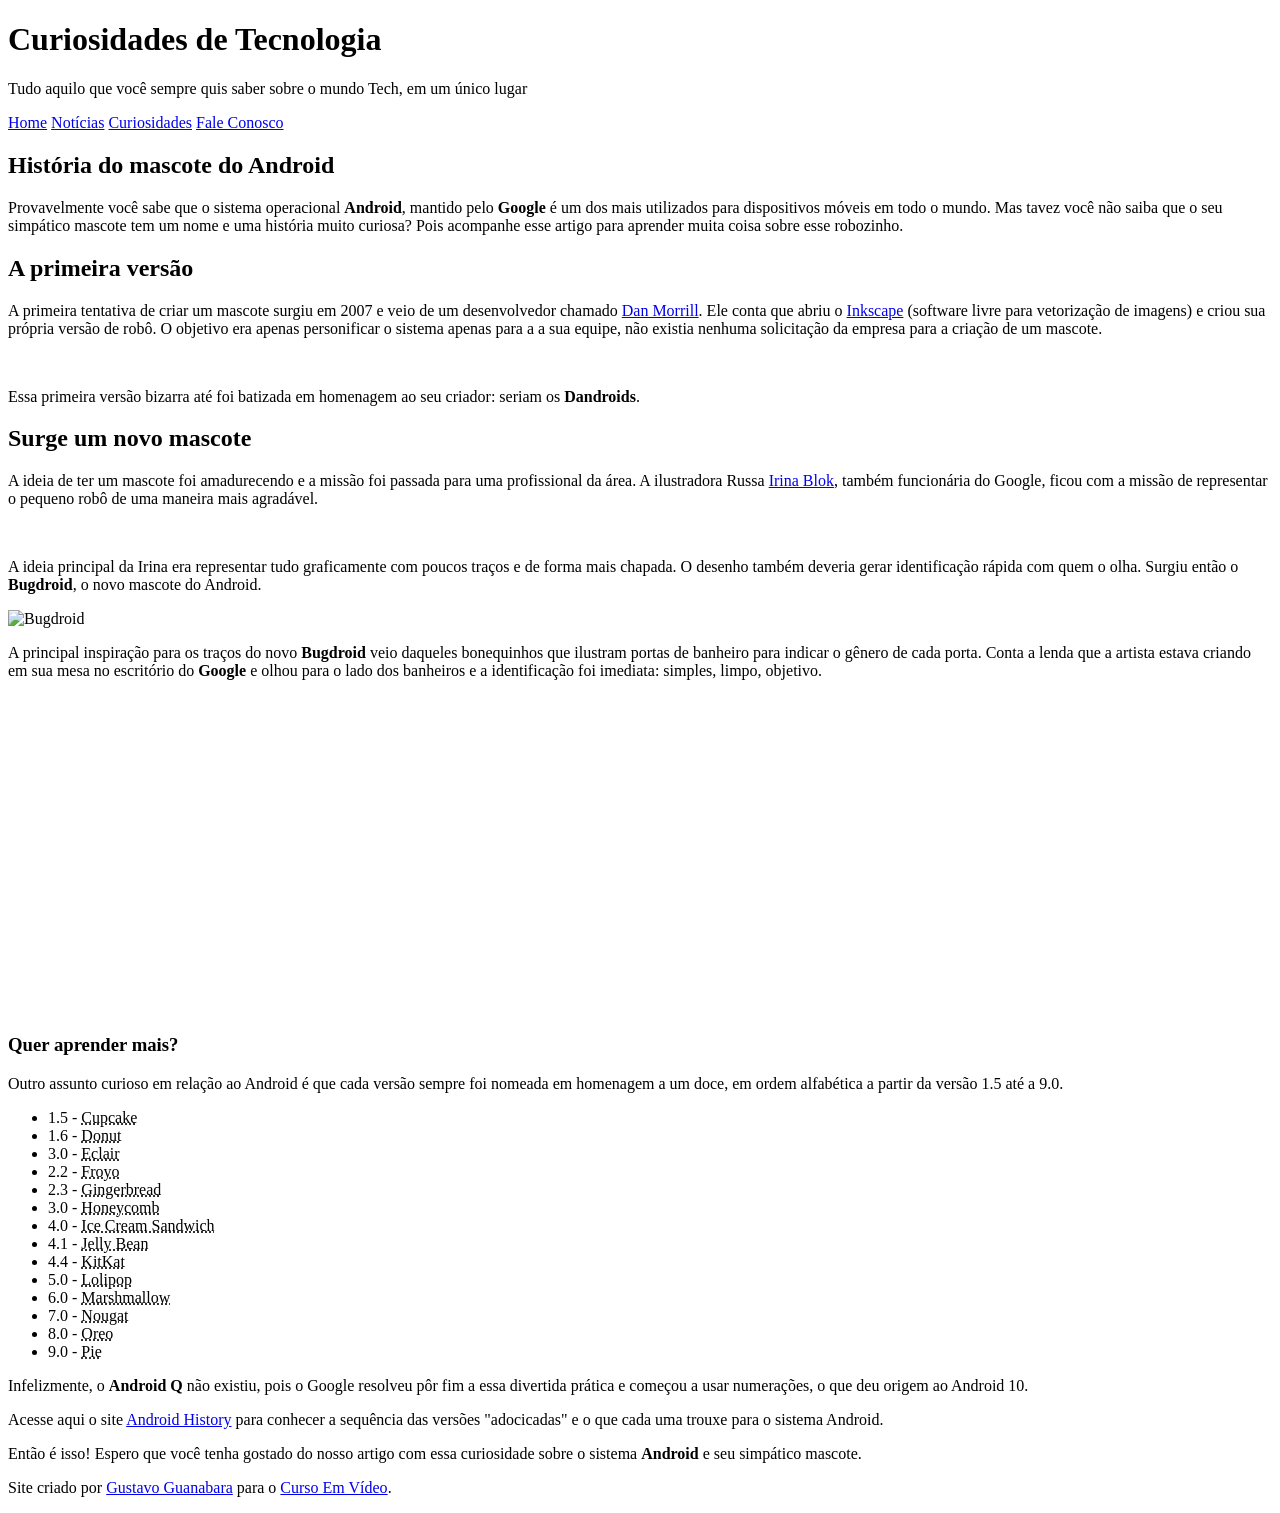
==== index.html @ 42aed030 "upload do projeto" ====
<!DOCTYPE html>
<html lang="pt-br">
<head>
    <meta charset="UTF-8">
    <meta name="viewport" content="width=device-width, initial-scale=1.0">
    <title>Como surgiu o mascote do Android?</title>
    <link rel="shortcut icon" href="pacote-projeto-d010/imagens/favicon.ico" type="image/x-icon">
    <link rel="stylesheet" href="android.css">
</head>
<body>
        <header>
            <h1>Curiosidades de Tecnologia</h1>
            <p>Tudo aquilo que você sempre quis saber sobre o mundo Tech, em um único lugar</p>
        </header>
        <nav>
            <a href="#">Home</a>
            <a href="#">Notícias</a>
            <a href="#">Curiosidades</a>
            <a href="#">Fale Conosco</a>
        </nav>
        <main>
            <article>
                <h1>História do mascote do Android</h1>
                <p>Provavelmente você sabe que o sistema operacional <strong>Android</strong>, mantido pelo <strong>Google</strong> é um dos mais utilizados para dispositivos móveis em todo o mundo. Mas tavez você não saiba que o seu simpático mascote tem um nome e uma história muito curiosa? Pois acompanhe esse artigo para aprender muita coisa sobre esse robozinho.</p>
                <h2>A primeira versão</h2>
                <p>A primeira tentativa de criar um mascote surgiu em 2007 e veio de um desenvolvedor chamado <a href="https://androidcommunity.com/dan-morrill-shows-us-the-android-mascot-that-almost-was-20130103/" target="_blank" class="externo">Dan Morrill</a>. Ele conta que abriu o <a href="https://inkscape.org/" target="_blank" class="externo">Inkscape</a> (software livre para vetorização de imagens) e criou sua própria versão de robô. O objetivo era apenas personificar o sistema apenas para a a sua equipe, não existia nenhuma solicitação da empresa para a criação de um mascote.</p>
                <picture>
                    <source media="(max-width: 670px)" srcset="pacote-projeto-d010/imagens/dan-droids-pq.png" type="image/png">
                    <img src="pacote-projeto-d010/imagens/dan-droids.png" alt="Dan-Droids">
                </picture>
                <p>Essa primeira versão bizarra até foi batizada em homenagem ao seu criador: seriam os <strong>Dandroids</strong>.</p>
                <h2>Surge um novo mascote</h2>
                <p>A ideia de ter um mascote foi amadurecendo e a missão foi passada para uma profissional da área. A ilustradora Russa <a href="https://www.irinablok.com/android" target="_blank" class="externo">Irina Blok</a>, também funcionária do Google, ficou com a missão de representar o pequeno robô de uma maneira mais agradável.</p>
                <picture>
                    <source media="(max-width: 670px)" srcset="pacote-projeto-d010/imagens/irina-blok-pq.jpg" type="image/jpeg">
                    <img src="pacote-projeto-d010/imagens/irina-blok.jpg" alt="Irina Blok">
                </picture>
                <p>A ideia principal da Irina era representar tudo graficamente com poucos traços e de forma mais chapada. O desenho também deveria gerar identificação rápida com quem o olha. Surgiu então o <strong>Bugdroid</strong>, o novo mascote do Android.</p>
                <img src="pacote-projeto-d010/imagens/bugdroid.png" alt="Bugdroid" class="pequena">
                <p>A principal inspiração para os traços do novo <strong>Bugdroid</strong> veio daqueles bonequinhos que ilustram portas de banheiro para indicar o gênero de cada porta. Conta a lenda que a artista estava criando em sua mesa no escritório do <strong>Google</strong> e olhou para o lado dos banheiros e a identificação foi imediata: simples, limpo, objetivo.</p>
                <div class="video"><iframe width="560" height="315" src="https://www.youtube.com/embed/l2UDgpLz20M?si=s7-swgx3CBkli1nt" title="YouTube video player" frameborder="0" allow="accelerometer; autoplay; clipboard-write; encrypted-media; gyroscope; picture-in-picture; web-share" referrerpolicy="strict-origin-when-cross-origin" allowfullscreen></iframe></div>
            <aside>
                <h3>Quer aprender mais?</h3>
                <p>Outro assunto curioso em relação ao Android é que cada versão sempre foi nomeada em homenagem a um doce, em ordem alfabética a partir da versão 1.5 até a 9.0.</p>
                <ul>
                    <li>1.5 - <abbr title="Bolo de Copo">Cupcake</abbr></li>
                    <li>1.6 - <abbr title="Rosquinha">Donut</abbr></li>
                    <li>3.0 - <abbr title="Bomba de Chocolate">Eclair</abbr></li>
                    <li>2.2 - <abbr title="Iogurte Congelado">Froyo</abbr></li>
                    <li>2.3 - <abbr title="Biscoito de Gengibre">Gingerbread</abbr></li>
                    <li>3.0 - <abbr title="Favo de Mel">Honeycomb</abbr></li>
                    <li>4.0 - <abbr title="Sanduíche de Sorvete">Ice Cream Sandwich</abbr></li>
                    <li>4.1 - <abbr title="Jujuba">Jelly Bean</abbr></li>
                    <li>4.4 - <abbr title="KitKat">KitKat</abbr></li>
                    <li>5.0 - <abbr title="Pirulito">Lolipop</abbr></li>
                    <li>6.0 - <abbr title="Marshmallow">Marshmallow</abbr></li>
                    <li>7.0 - <abbr title="Torrone">Nougat</abbr></li>
                    <li>8.0 - <abbr title="Oreo">Oreo</abbr></li>
                    <li>9.0 - <abbr title="Torta">Pie</abbr></li>
                </ul>
                    <p>Infelizmente, o <strong>Android Q</strong> não existiu, pois o Google resolveu pôr fim a essa divertida prática e começou a usar numerações, o que deu origem ao Android 10.</p>
                    <p>Acesse aqui o site <a href="https://www.android.com/intl/en_uk/history/" target="_blank" class="externo">Android History</a> para conhecer a sequência das versões "adocicadas" e o que cada uma trouxe para o sistema Android.</p>
                </aside>
                <p>Então é isso! Espero que você tenha gostado do nosso artigo com essa curiosidade sobre o sistema <strong>Android</strong> e seu simpático mascote.</p>
            </article>
        </main>
        <footer>
            <p>Site criado por <a href="https://www.gustavoguanabara.github.io" target="_blank">Gustavo Guanabara</a> para o <a href="https://www.youtube.com/cursoemvideo" target="_blank">Curso Em Vídeo</a>.</p>
        </footer>
</body>
</html>
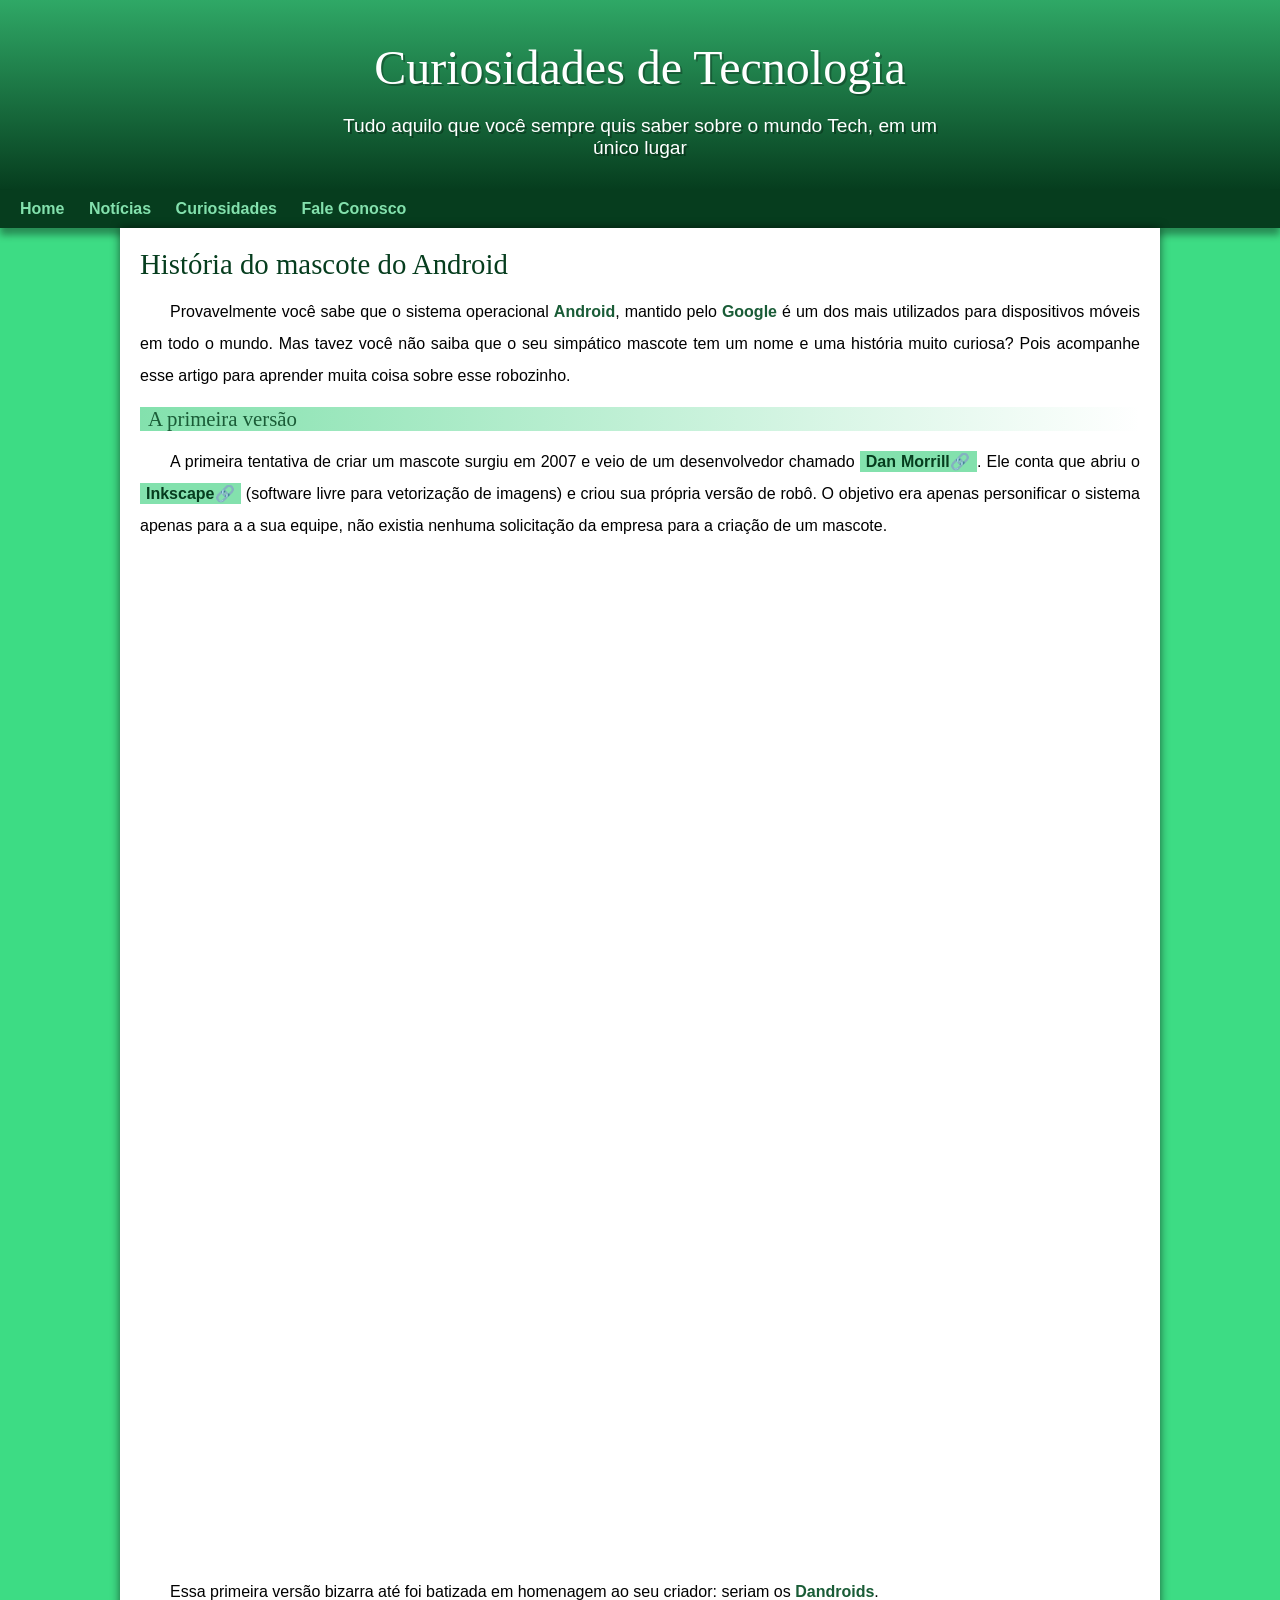
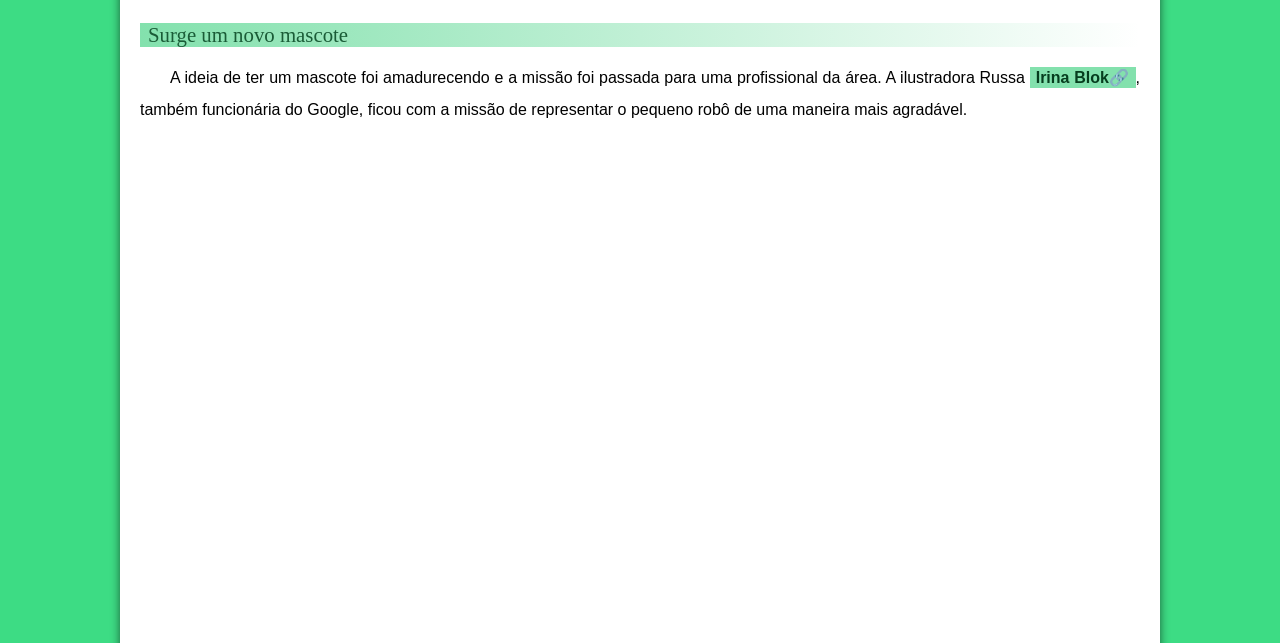
==== commit 25aa5132: "mudança do link do css" ====
--- a/index.html
+++ b/index.html
@@ -5,7 +5,7 @@
     <meta name="viewport" content="width=device-width, initial-scale=1.0">
     <title>Como surgiu o mascote do Android?</title>
     <link rel="shortcut icon" href="pacote-projeto-d010/imagens/favicon.ico" type="image/x-icon">
-    <link rel="stylesheet" href="android.css">
+    <link rel="stylesheet" href="index.css">
 </head>
 <body>
         <header>
--- a/index.css
+++ b/index.css
@@ -0,0 +1,202 @@
+@charset "UTF-8";
+
+@import url('https://fonts.googleapis.com/css2?family=Bebas+Neue&display=swap');
+
+@font-face {
+    font-family: Android;
+    src: url(pacote-projeto-d010/fontes/idroid.otf) format('opentype');
+    font-weight: normal;
+}
+
+:root {
+    --cor0: #C5EBD6;
+    --cor1: #83E1AD;
+    --cor2: #3DDC84;
+    --cor3: #2FA866;
+    --cor4: #1A5C37;
+    --cor5: #063D1E;
+    --fonte-padrao: Arial, Verdana, Helvetica, sans-serif;
+    --fonte-destaque: 'Bebas Neue', cursive;
+    --fonte-android: 'Android', cursive;
+}
+
+* {
+    margin: 0px;
+    padding: 0px;
+}
+
+body {
+    background-color: var(--cor2);
+    font-family: var(--fonte-padrao);
+}
+
+a.externo::after {
+    content: '\1F517';
+}
+
+header {
+    background-image: linear-gradient(to bottom, var(--cor3), var(--cor5));
+    min-height: 150px;
+    text-align: center;
+    padding-top: 40px;
+}
+
+header > h1 {
+    color: white;
+    font-family: var(--fonte-destaque);
+    margin-bottom: 20px;
+    font-size: 3em;
+    text-shadow: 2px 2px 0px rgba(0, 0, 0, 0.267);
+    font-weight: normal;
+}
+
+header > p {
+    color: white;
+    font-family: var(--fonte-padrao);
+    font-size: 1.2em;
+    max-width: 600px;
+    margin: auto;
+    margin-bottom: 20px;
+    padding-right: 10px;
+    padding-left: 10px;
+    text-shadow: 2px 2px 0px rgba(0, 0, 0, 0.315);
+}
+
+nav {
+    background-color: var(--cor5);
+    padding: 10px;
+    box-shadow: 0px 7px 7px rgba(0, 0, 0, 0.363);
+}
+
+nav > a {
+    color: var(--cor1);
+    padding: 10px;
+    text-decoration: none;
+    font-weight: bold;
+    transition-duration: 0.3s;
+}
+
+nav > a:hover {
+    background-color: var(--cor3);
+    color: var(--cor4);
+    border-radius: 5px;
+}
+
+main {
+    background-color: white;
+    min-width: 300px;
+    max-width: 1000px;
+    margin: auto;
+    padding: 20px;
+    box-shadow: 0px 0px 10px rgba(0, 0, 0, 0.575);
+    border-bottom-left-radius: 10px;
+    border-bottom-right-radius: 10px;
+}
+
+main h1 {
+    color: var(--cor5);
+    font-family: var(--fonte-android);
+    font-size: 1.8em;
+    font-weight: normal;
+}
+
+main h2 {
+    font-family: var(--fonte-android);
+    color: var(--cor4);
+    font-size: 1.3em;
+    background-image: linear-gradient(to right, var(--cor1), transparent);
+    text-indent: 8px;
+    font-weight: normal;
+}
+
+main p {
+    margin: 15px 0px 15px 0px;
+    text-align: justify;
+    text-indent: 30px;
+    line-height: 2em;
+    font-size: 1em;
+}
+
+main strong {
+    color: var(--cor4);
+    font-weight: bold;
+}
+
+main a {
+    background-color: var(--cor1);
+    padding: 2px 6px;
+    text-decoration: none;
+    font-weight: bold;
+    color: var(--cor5);
+}
+
+main a:hover {
+    text-decoration: underline;
+    color: var(--cor4);
+}
+
+main img {
+    width: 100%;
+}
+
+main img.pequena {
+    max-width: 350px;
+    display: block;
+    margin: auto;
+}
+
+div.video {
+    background-color: var(--cor5);
+    margin: 0px -20px 30px -20px;
+    padding: 20px;
+    padding-bottom: 57%;
+    position: relative;
+}
+
+div.video > iframe {
+    position: absolute;
+    top: 5%;
+    left: 5%;
+    width: 90%;
+    height: 90%;
+}
+
+aside {
+    background-color: var(--cor1);
+    padding: 10px;
+    border-radius: 10px;
+    box-shadow: 3px 3px 8px rgba(0, 0, 0, 0.281);
+}
+
+aside > h3 {
+    background-color: var(--cor4);
+    color: white;
+    padding: 10px;
+    margin: -10px -10px 0px -10px;
+    border-radius: 10px 10px 0px 0px;
+}
+
+aside > ul {
+    list-style-position: inside;
+    columns: 2;
+}
+
+footer {
+    background-color: var(--cor5);
+    color: white;
+    margin: 30px;
+    text-align: center;
+    font-size: 0.8em;
+    padding: 5px;
+}
+
+footer a {
+    color: white;
+    font-weight: bolder;
+    text-decoration: none;
+}
+
+footer a:hover {
+    text-decoration: underline;
+    color: var(--cor1);
+}
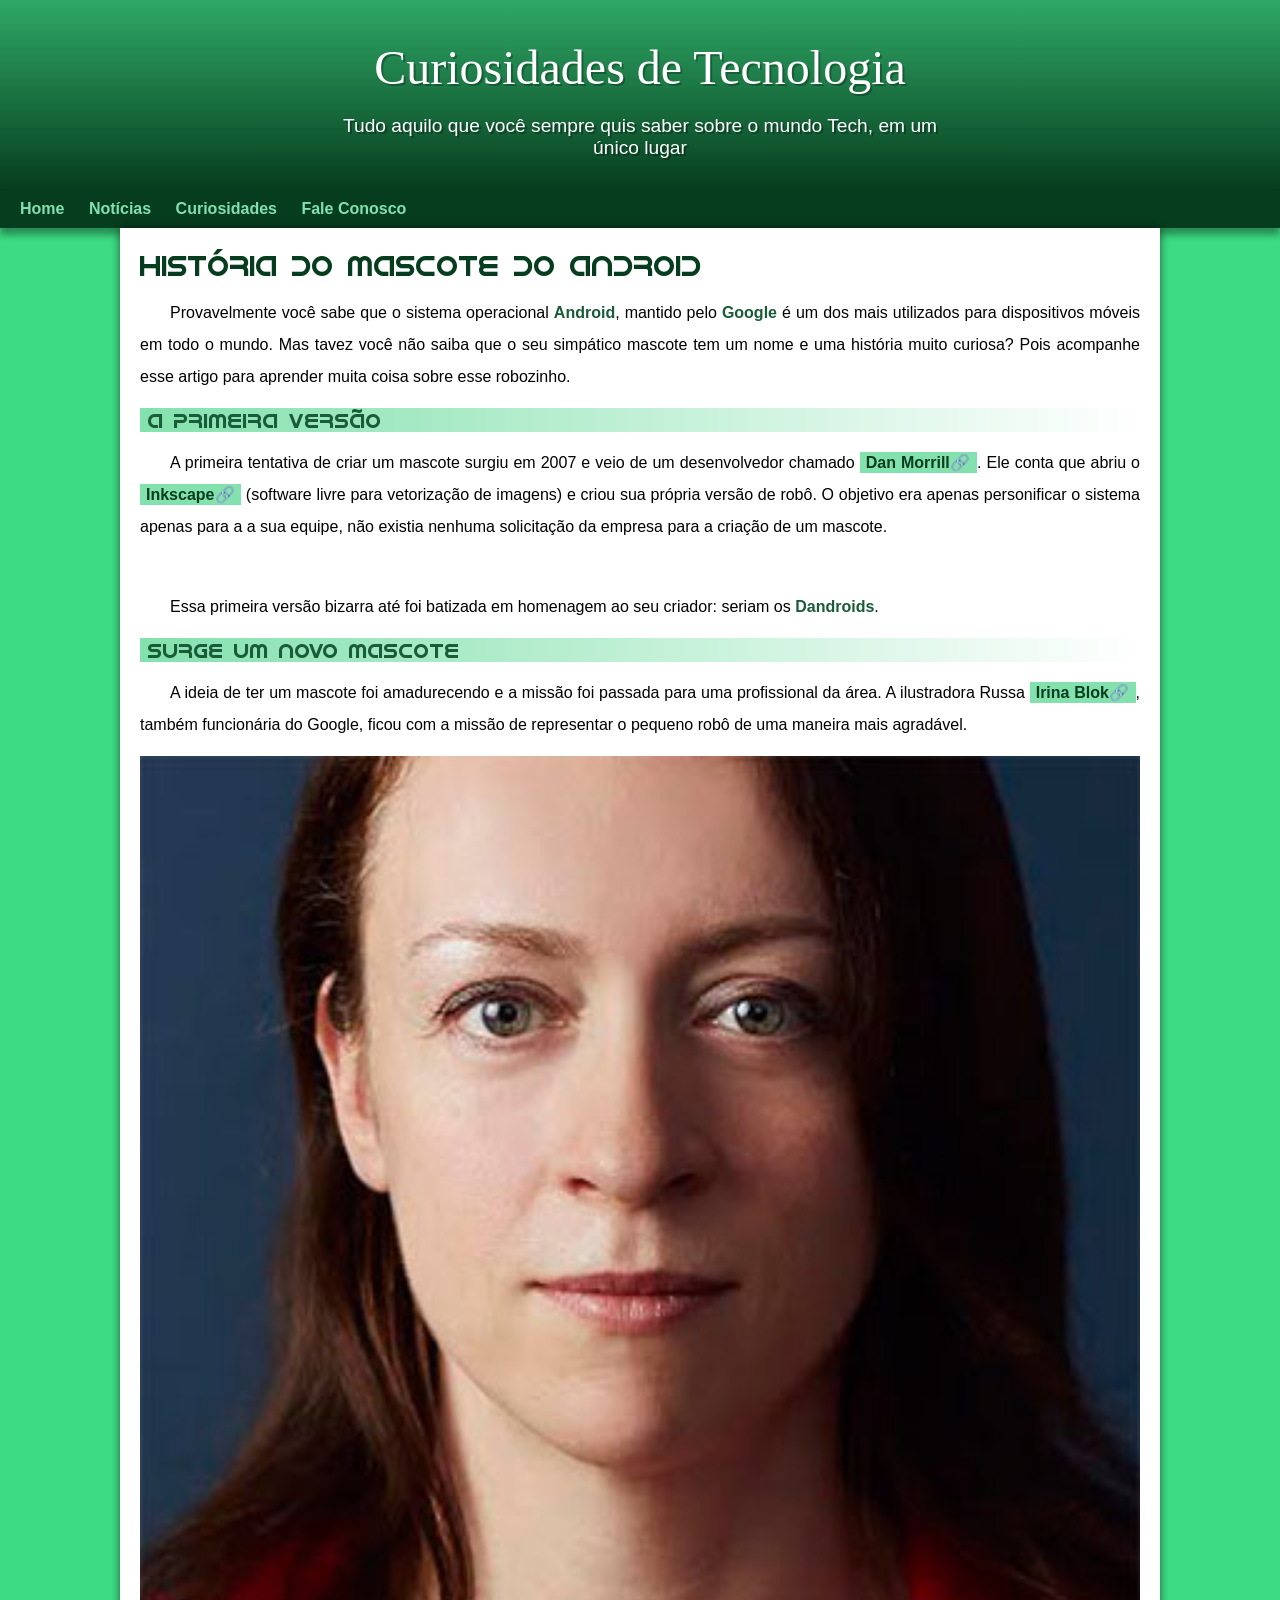
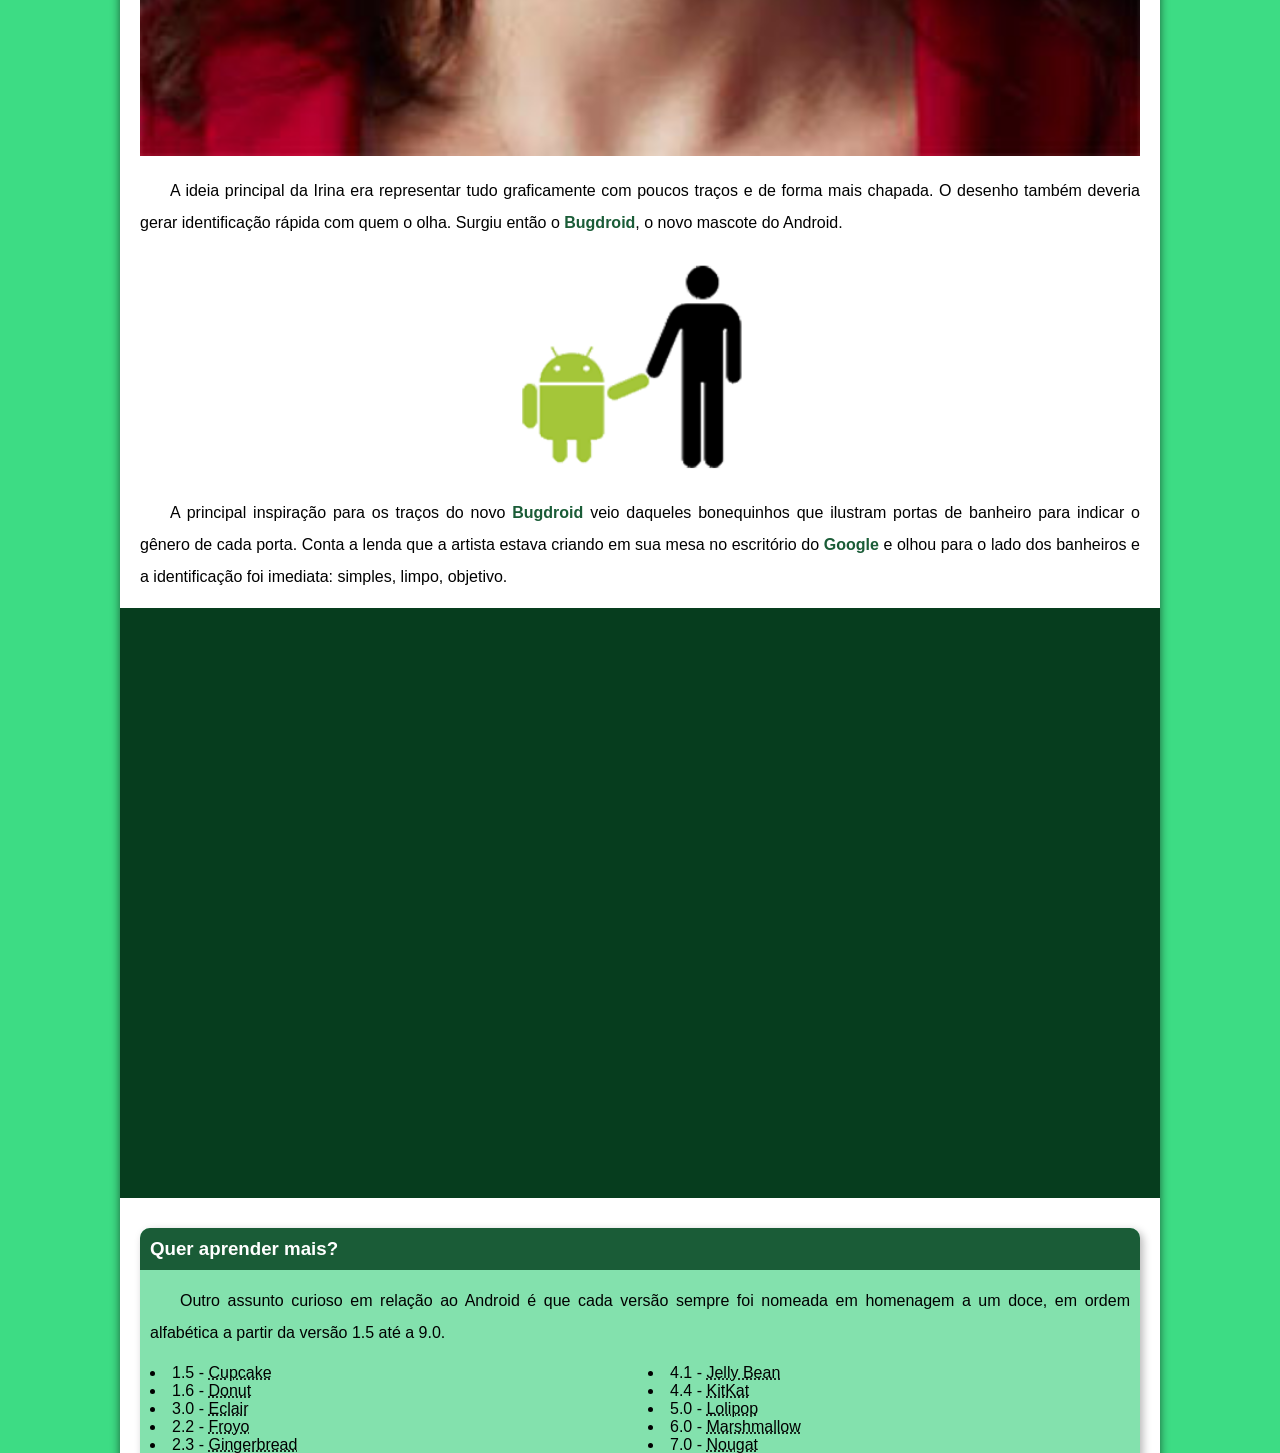
==== commit b9ad88f5: "mudança de local das fontes e imagens" ====
--- a/index.html
+++ b/index.html
@@ -25,18 +25,18 @@
                 <h2>A primeira versão</h2>
                 <p>A primeira tentativa de criar um mascote surgiu em 2007 e veio de um desenvolvedor chamado <a href="https://androidcommunity.com/dan-morrill-shows-us-the-android-mascot-that-almost-was-20130103/" target="_blank" class="externo">Dan Morrill</a>. Ele conta que abriu o <a href="https://inkscape.org/" target="_blank" class="externo">Inkscape</a> (software livre para vetorização de imagens) e criou sua própria versão de robô. O objetivo era apenas personificar o sistema apenas para a a sua equipe, não existia nenhuma solicitação da empresa para a criação de um mascote.</p>
                 <picture>
-                    <source media="(max-width: 670px)" srcset="pacote-projeto-d010/imagens/dan-droids-pq.png" type="image/png">
-                    <img src="pacote-projeto-d010/imagens/dan-droids.png" alt="Dan-Droids">
+                    <source media="(max-width: 670px)" srcset="pacote-android/imagens/dan-droids-pq.png" type="image/png">
+                    <img src="projeto-android/imagens/dan-droids.png" alt="Dan-Droids">
                 </picture>
                 <p>Essa primeira versão bizarra até foi batizada em homenagem ao seu criador: seriam os <strong>Dandroids</strong>.</p>
                 <h2>Surge um novo mascote</h2>
                 <p>A ideia de ter um mascote foi amadurecendo e a missão foi passada para uma profissional da área. A ilustradora Russa <a href="https://www.irinablok.com/android" target="_blank" class="externo">Irina Blok</a>, também funcionária do Google, ficou com a missão de representar o pequeno robô de uma maneira mais agradável.</p>
                 <picture>
-                    <source media="(max-width: 670px)" srcset="pacote-projeto-d010/imagens/irina-blok-pq.jpg" type="image/jpeg">
-                    <img src="pacote-projeto-d010/imagens/irina-blok.jpg" alt="Irina Blok">
+                    <source media="(max-width: 670px)" srcset="projeto-android/imagens/irina-blok-pq.jpg" type="image/jpeg">
+                    <img src="projeto-android/imagens/irina-blok.jpg" alt="Irina Blok">
                 </picture>
                 <p>A ideia principal da Irina era representar tudo graficamente com poucos traços e de forma mais chapada. O desenho também deveria gerar identificação rápida com quem o olha. Surgiu então o <strong>Bugdroid</strong>, o novo mascote do Android.</p>
-                <img src="pacote-projeto-d010/imagens/bugdroid.png" alt="Bugdroid" class="pequena">
+                <img src="projeto-android/imagens/bugdroid.png" alt="Bugdroid" class="pequena">
                 <p>A principal inspiração para os traços do novo <strong>Bugdroid</strong> veio daqueles bonequinhos que ilustram portas de banheiro para indicar o gênero de cada porta. Conta a lenda que a artista estava criando em sua mesa no escritório do <strong>Google</strong> e olhou para o lado dos banheiros e a identificação foi imediata: simples, limpo, objetivo.</p>
                 <div class="video"><iframe width="560" height="315" src="https://www.youtube.com/embed/l2UDgpLz20M?si=s7-swgx3CBkli1nt" title="YouTube video player" frameborder="0" allow="accelerometer; autoplay; clipboard-write; encrypted-media; gyroscope; picture-in-picture; web-share" referrerpolicy="strict-origin-when-cross-origin" allowfullscreen></iframe></div>
             <aside>
--- a/index.css
+++ b/index.css
@@ -4,7 +4,7 @@
 
 @font-face {
     font-family: Android;
-    src: url(pacote-projeto-d010/fontes/idroid.otf) format('opentype');
+    src: url(projeto-android/fontes/idroid.otf) format('opentype');
     font-weight: normal;
 }
 
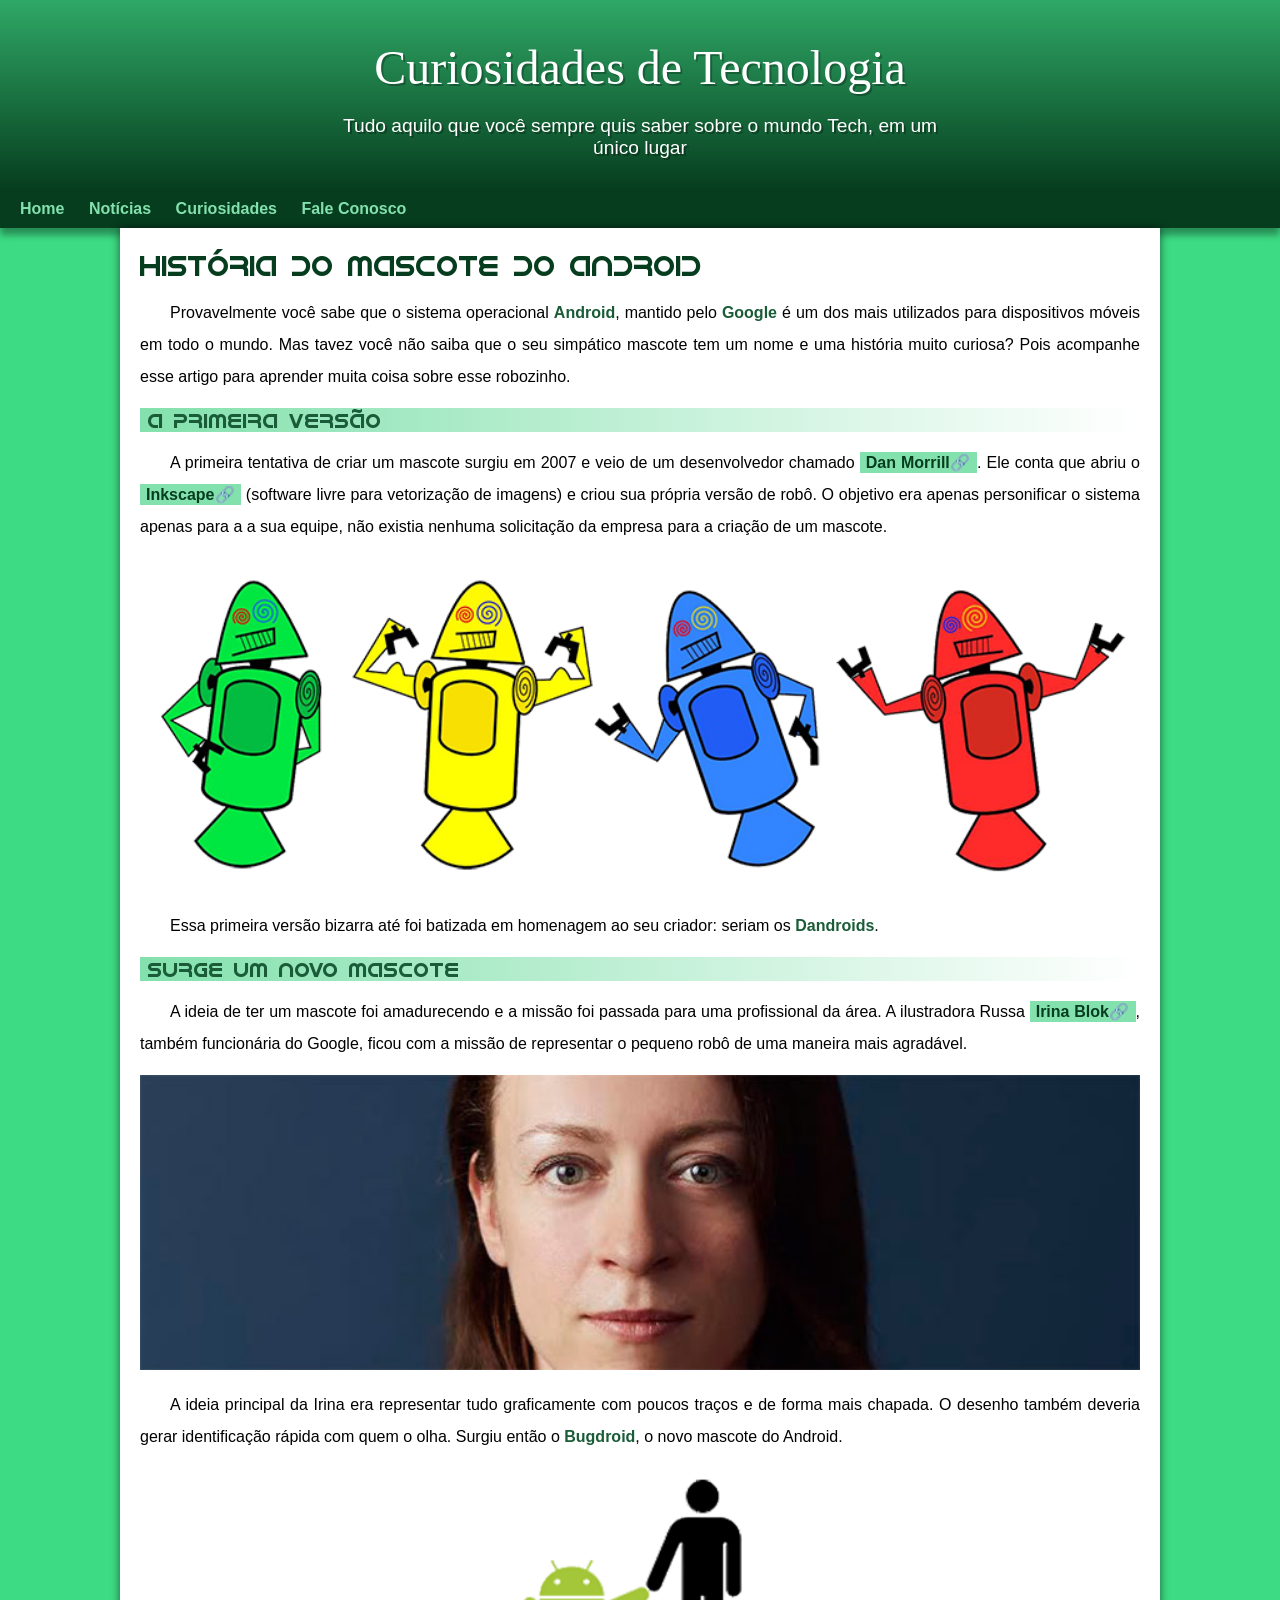
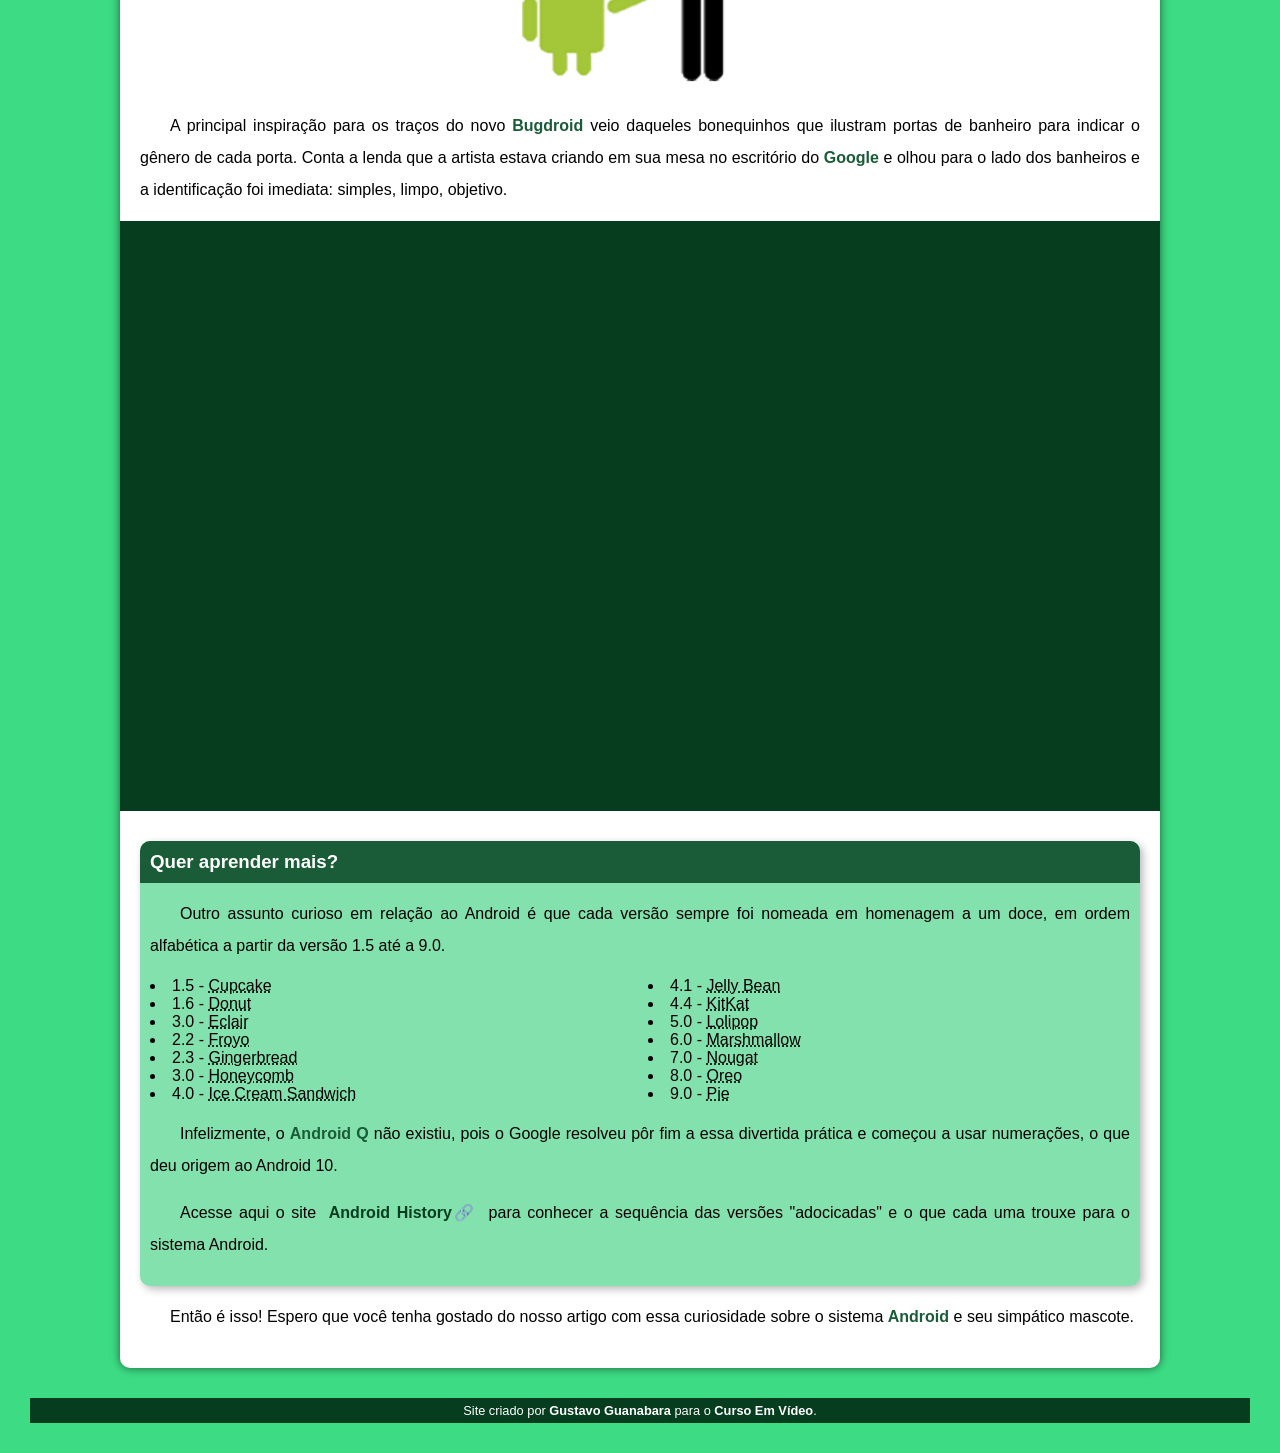
==== commit 8f2422a8: "mudança de favicon" ====
--- a/index.html
+++ b/index.html
@@ -4,7 +4,7 @@
     <meta charset="UTF-8">
     <meta name="viewport" content="width=device-width, initial-scale=1.0">
     <title>Como surgiu o mascote do Android?</title>
-    <link rel="shortcut icon" href="pacote-projeto-d010/imagens/favicon.ico" type="image/x-icon">
+    <link rel="shortcut icon" href="projeto-android/imagens/favicon.ico" type="image/x-icon">
     <link rel="stylesheet" href="index.css">
 </head>
 <body>
